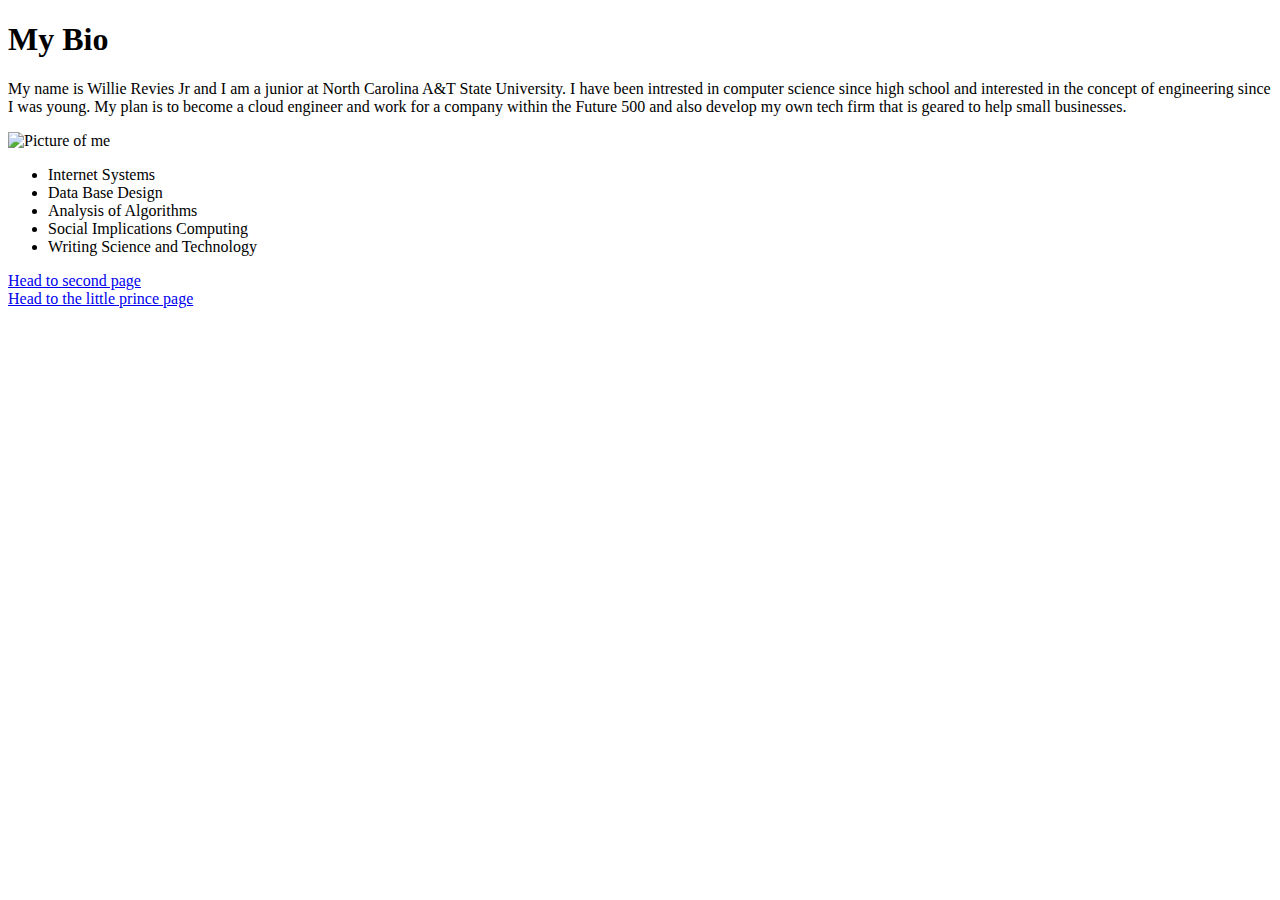
==== index.html @ feb81d6a "first commit" ====
<!DOCTYPE html>
<html>
<body>
<div>
    <h1>My Bio</h1>
    <p>My name is Willie Revies Jr and I am a junior at North Carolina A&T State University. I have been intrested in computer science since high school and interested in the 
    concept of engineering since I was young. My plan is to become a cloud engineer and work for a company within the Future 500 and also develop my own tech firm that is 
    geared to help small businesses.</p>

</div>

<div>
    <img src = "IMG_5168.jpg" alt = "Picture of me">
</div>

<div>

    <ul>
        <li> Internet Systems</li>
        <li> Data Base Design</li>
        <li> Analysis of Algorithms</li>
        <li> Social Implications Computing</li>
        <li> Writing Science and Technology</li>
    </ul>
</div>

<div>
    <a href = "introduction.html">Head to second page</a>
</div>
<div>
    <a href = "little_prince.html"> Head to the little prince page</a>
</div>

</body>
</html>
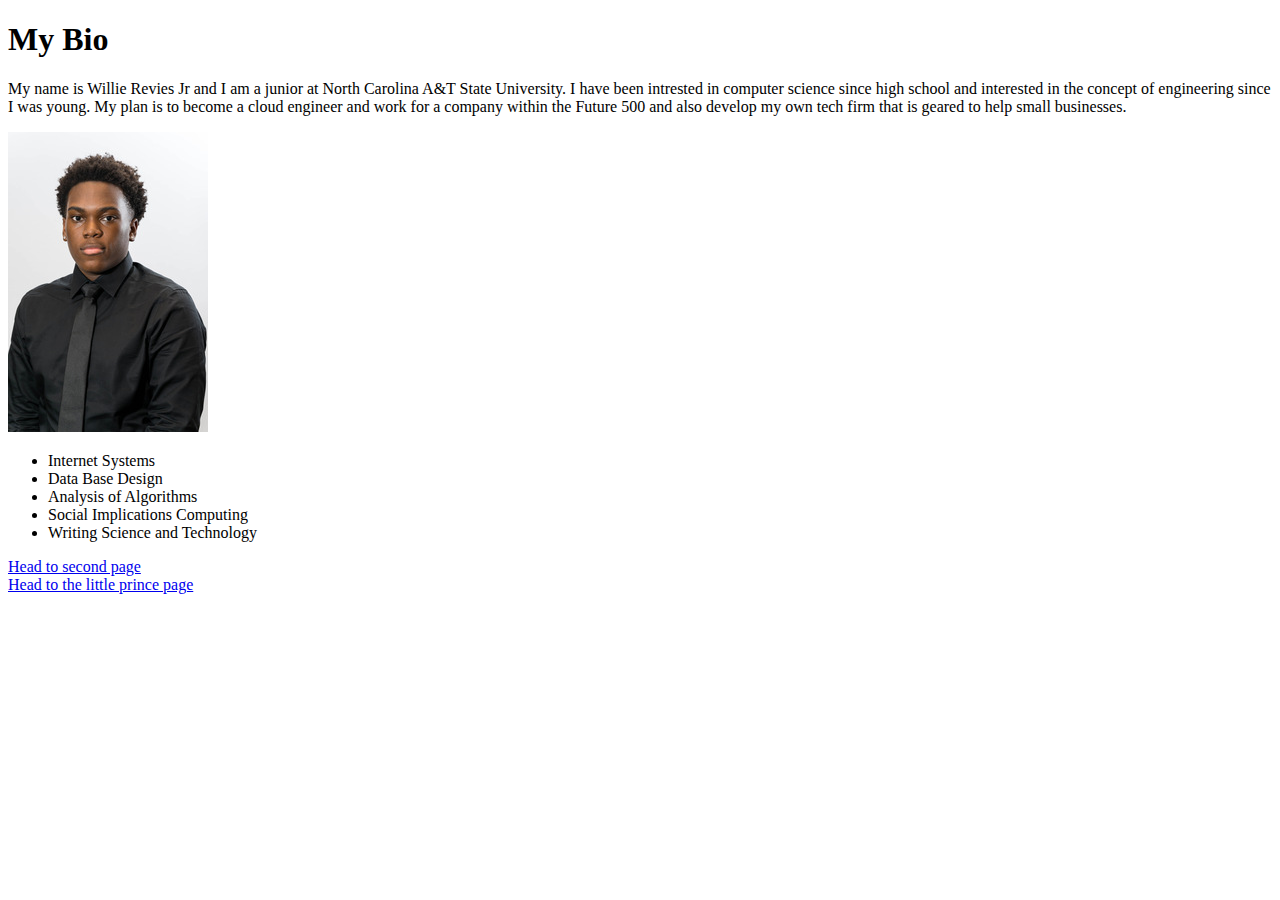
==== commit 8acdd806: "Update index.html" ====
--- a/index.html
+++ b/index.html
@@ -10,7 +10,7 @@
 </div>
 
 <div>
-    <img src = "IMG_5168.jpg" alt = "Picture of me">
+    <img src = "./img/IMG_5168.jpg" alt = "Picture of me">
 </div>
 
 <div>
@@ -32,4 +32,4 @@
 </div>
 
 </body>
-</html>+</html>
